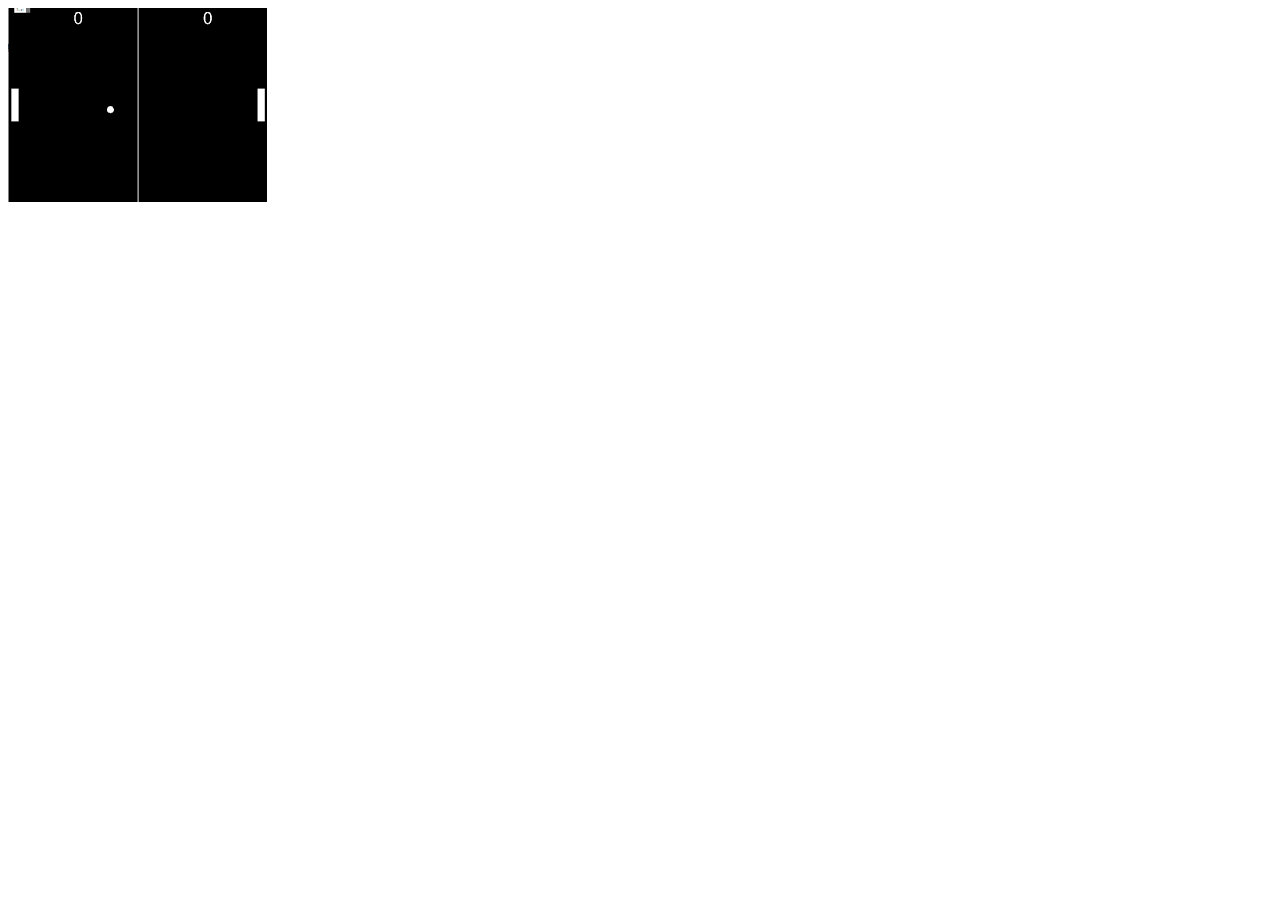
==== index.html @ f72a1c7e "f" ====
<!DOCTYPE html>
<html lang="en">
<head>
    <meta charset="UTF-8">
    <meta name="viewport" content="width=device-width, initial-scale=1.0">
    <title>jogos</title>
</head>
<body>
    <a href="pong.html"><img src="pong.png" alt="pong"></a>
</body>
</html>
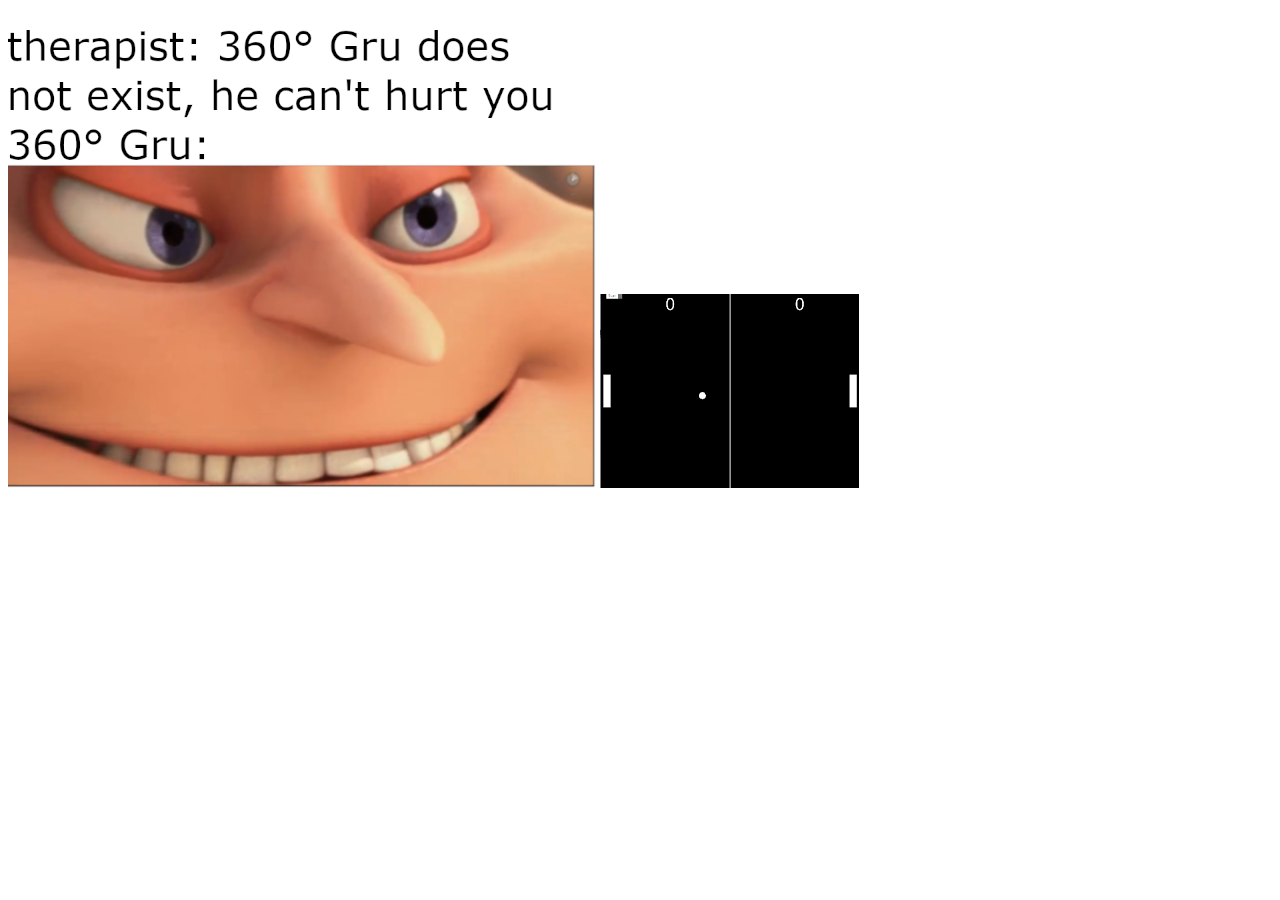
==== commit bf47100a: "F" ====
--- a/index.html
+++ b/index.html
@@ -6,6 +6,7 @@
     <title>jogos</title>
 </head>
 <body>
-    <a href="pong.html"><img src="pong.png" alt="pong"></a>
+    <img src="gru.png" alt="">
+    <a href="pong"><img src="pong.png" alt="pong"></a>
 </body>
 </html>
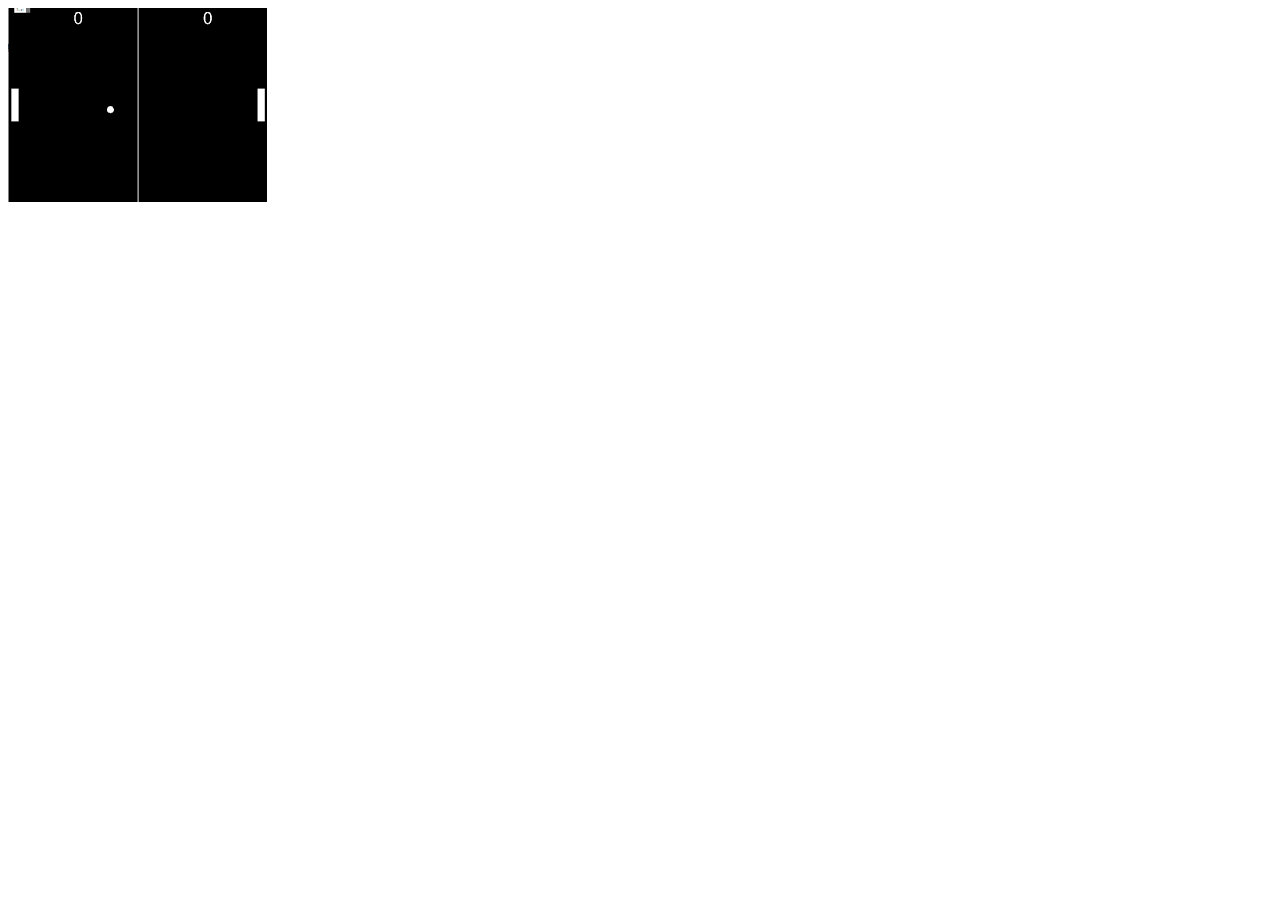
==== commit 0c97d0fd: "a" ====
--- a/index.html
+++ b/index.html
@@ -6,7 +6,6 @@
     <title>jogos</title>
 </head>
 <body>
-    <img src="gru.png" alt="">
     <a href="pong"><img src="pong.png" alt="pong"></a>
 </body>
 </html>
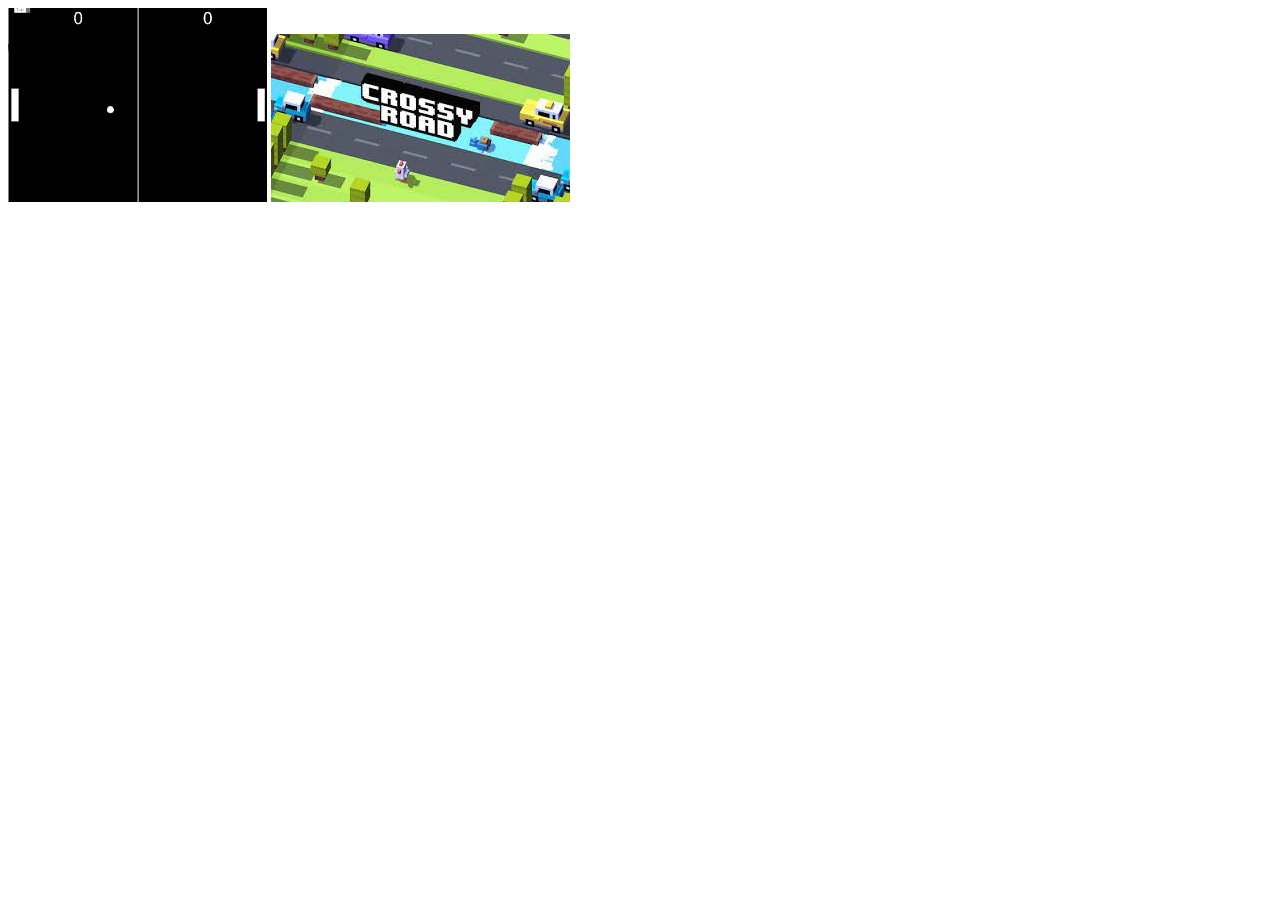
==== commit 440b6335: "fff" ====
--- a/index.html
+++ b/index.html
@@ -6,6 +6,7 @@
     <title>jogos</title>
 </head>
 <body>
-    <a href="pong"><img src="pong.png" alt="pong"></a>
+    <a href="p5.js"><img src="pong.png" alt="pong"></a>
+    <a href="cross.js"><img src="cross.jpeg" alt="cross road"/a>
 </body>
 </html>
